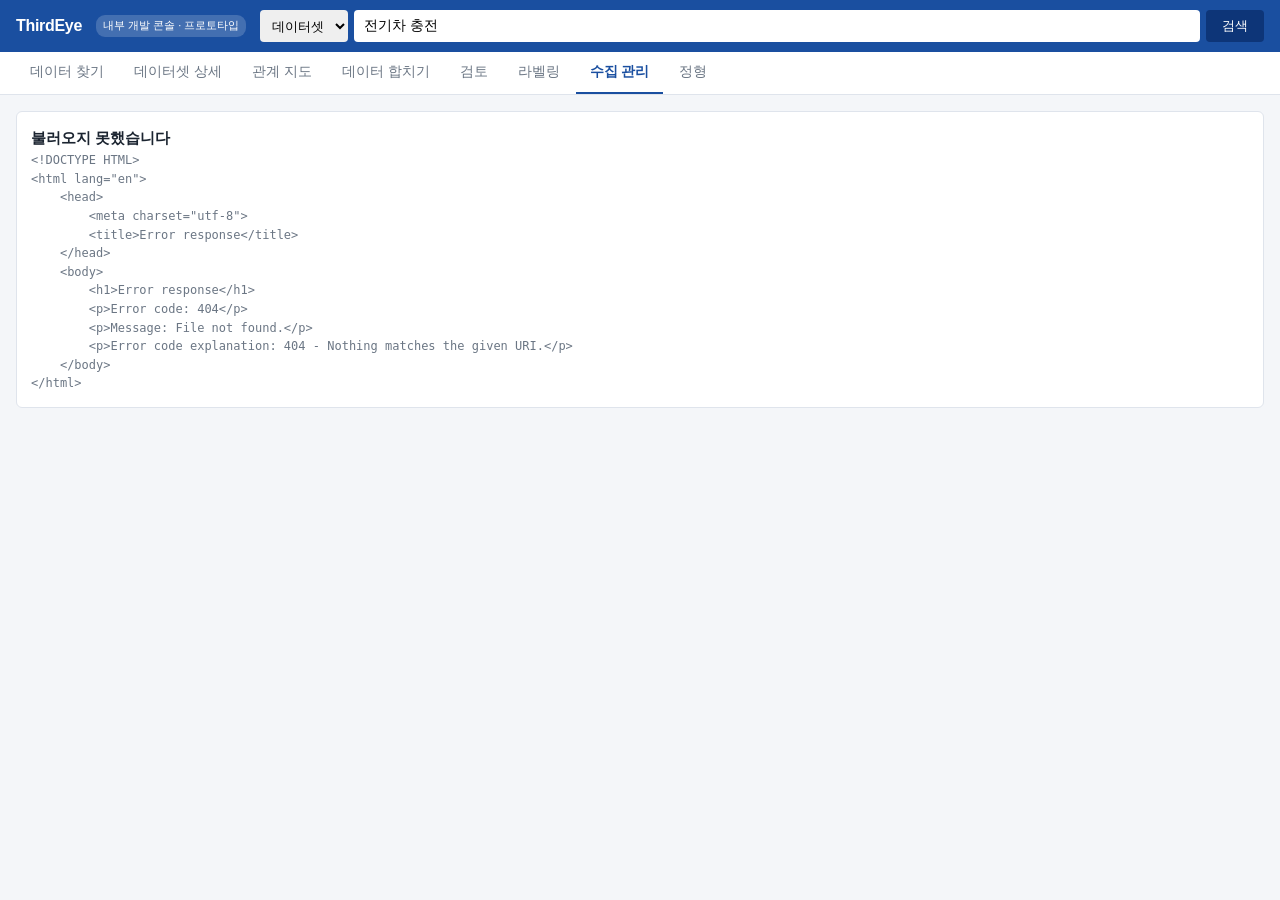
==== src/api/static/index.html @ cdf0adc7 "실 데이터에 붙는 내부 개발 콘솔을 만든다 (D1 프로토타입) 포털이 아니다. 실제 사용자 화면·디자인·배포는 케이웨어 과업이고(D1 목표선 "운영 대시보드 연계(케이웨어 접점)"" ====
<!doctype html>
<html lang="ko">
<head>
<meta charset="utf-8">
<meta name="viewport" content="width=device-width, initial-scale=1">
<title>ThirdEye 내부 개발 콘솔</title>
<style>
  :root{
    --bg:#f4f6f9; --panel:#fff; --line:#dfe4ec; --ink:#1b2430; --muted:#6b7684;
    --brand:#1a4fa0; --brand-ink:#fff; --accent:#0f7b6c; --warn:#b4690e; --bad:#b3261e;
    --chip:#eef2f8;
  }
  *{box-sizing:border-box}
  body{margin:0;background:var(--bg);color:var(--ink);
       font:14px/1.55 -apple-system,BlinkMacSystemFont,"Apple SD Gothic Neo","Segoe UI",sans-serif}
  header{background:var(--brand);color:var(--brand-ink);padding:10px 16px;
         display:flex;align-items:center;gap:14px;flex-wrap:wrap}
  header .brand{font-weight:700;font-size:16px;letter-spacing:-.3px}
  header .tag{font-size:11px;background:rgba(255,255,255,.18);padding:2px 7px;border-radius:9px}
  header form{flex:1;display:flex;gap:6px;min-width:260px}
  header input[type=search]{flex:1;padding:7px 10px;border:0;border-radius:4px;font-size:14px}
  header select{padding:7px 8px;border:0;border-radius:4px}
  header button{padding:7px 16px;border:0;border-radius:4px;background:#0d3578;color:#fff;cursor:pointer}
  nav{background:var(--panel);border-bottom:1px solid var(--line);padding:0 16px;display:flex;gap:2px;overflow-x:auto}
  nav button{background:none;border:0;border-bottom:2px solid transparent;padding:11px 14px;
             cursor:pointer;color:var(--muted);font-size:14px;white-space:nowrap}
  nav button.on{color:var(--brand);border-bottom-color:var(--brand);font-weight:600}
  main{padding:16px;max-width:1280px;margin:0 auto}
  .panel{background:var(--panel);border:1px solid var(--line);border-radius:6px;padding:14px;margin-bottom:14px}
  .panel h2{margin:0 0 2px;font-size:15px}
  .panel .sub{color:var(--muted);font-size:12px;margin-bottom:12px}
  .grid{display:grid;gap:10px}
  .stages{grid-template-columns:repeat(auto-fit,minmax(170px,1fr))}
  .stage{border:1px solid var(--line);border-radius:5px;padding:11px}
  .stage .n{font-size:24px;font-weight:700}
  .stage .l{font-size:12px;color:var(--muted)}
  .stage .note{font-size:11px;color:var(--muted);margin-top:5px;line-height:1.4}
  .stage.alert{background:#fff8ec;border-color:#f0d9ae}
  table{width:100%;border-collapse:collapse;font-size:13px}
  th,td{text-align:left;padding:6px 8px;border-bottom:1px solid var(--line);vertical-align:top}
  th{color:var(--muted);font-weight:600;font-size:12px;white-space:nowrap}
  td.num{text-align:right;font-variant-numeric:tabular-nums}
  .chip{display:inline-block;background:var(--chip);border-radius:10px;padding:1px 8px;font-size:12px;margin:1px 2px 1px 0}
  .chip.t{background:#e6f0ff;color:#14407f}
  .pill{font-size:11px;padding:1px 7px;border-radius:9px;background:var(--chip);color:var(--muted)}
  .pill.ok{background:#e4f4ec;color:var(--accent)} .pill.warn{background:#fdf0dc;color:var(--warn)}
  .pill.bad{background:#fdeceb;color:var(--bad)}
  .hit{border-bottom:1px solid var(--line);padding:10px 2px;cursor:pointer}
  .hit:hover{background:#fafbfd}
  .hit .t{color:var(--brand);font-weight:600}
  .hit .m{color:var(--muted);font-size:12px;margin-top:3px}
  button.act{border:1px solid var(--line);background:#fff;border-radius:4px;padding:4px 11px;cursor:pointer;font-size:13px}
  button.act:hover{border-color:var(--brand);color:var(--brand)}
  button.act.ok:hover{border-color:var(--accent);color:var(--accent)}
  button.act.bad:hover{border-color:var(--bad);color:var(--bad)}
  button.act.sel{background:var(--brand);color:#fff;border-color:var(--brand)}
  .empty{padding:36px 14px;text-align:center;color:var(--muted)}
  .empty b{display:block;color:var(--ink);margin-bottom:6px;font-size:15px}
  .bar{height:7px;background:var(--chip);border-radius:4px;overflow:hidden}
  .bar>i{display:block;height:100%;background:var(--accent)}
  .two{display:grid;grid-template-columns:1fr 1fr;gap:10px}
  .ev{font-size:12px;color:var(--muted);background:#fafbfd;border:1px solid var(--line);
      border-radius:4px;padding:7px 9px;margin-top:6px}
  pre{margin:0;font-size:12px;white-space:pre-wrap;word-break:break-all}
  .scroll{overflow-x:auto}
  a.link{color:var(--brand);cursor:pointer;text-decoration:none}
  .muted{color:var(--muted)}
  .warnbox{background:#fff8ec;border:1px solid #f0d9ae;border-radius:5px;padding:9px 11px;font-size:12.5px;margin-bottom:12px}
</style>
</head>
<body>
<header>
  <span class="brand">ThirdEye</span>
  <span class="tag">내부 개발 콘솔 · 프로토타입</span>
  <form id="qf">
    <select id="qsrc">
      <option value="dataset">데이터셋</option>
      <option value="video">영상</option>
      <option value="news">뉴스</option>
      <option value="blog">블로그</option>
    </select>
    <input type="search" id="q" placeholder="검색어를 입력하세요" value="전기차 충전">
    <button type="submit">검색</button>
  </form>
</header>

<nav id="nav"></nav>
<main id="view"><div class="empty">불러오는 중…</div></main>

<script>
const API = "";
const TABS = [
  ["find",   "데이터 찾기"],
  ["detail", "데이터셋 상세"],
  ["graph",  "관계 지도"],
  ["bundle", "데이터 합치기"],
  ["review", "검토"],
  ["label",  "라벨링"],
  ["ops",    "수집 관리"],
  ["struct", "정형"],
];
let tab = "ops", current = null, lastSearch = null, labelState = null;

const $ = s => document.querySelector(s);
const esc = s => String(s ?? "").replace(/[&<>"]/g, c => ({"&":"&amp;","<":"&lt;",">":"&gt;",'"':"&quot;"}[c]));
const num = n => (n ?? 0).toLocaleString("ko-KR");
const when = t => t ? String(t).replace("T"," ").slice(0,16) : "—";
async function api(p, opt){ const r = await fetch(API+p, opt); if(!r.ok) throw new Error(await r.text()); return r.json(); }
function post(p, body){ return api(p, {method:"POST", headers:{"Content-Type":"application/json"}, body:JSON.stringify(body)}); }

function drawNav(){
  $("#nav").innerHTML = TABS.map(([k,l]) =>
    `<button class="${k===tab?'on':''}" data-k="${k}">${l}</button>`).join("");
  $("#nav").querySelectorAll("button").forEach(b =>
    b.onclick = () => { tab = b.dataset.k; drawNav(); render(); });
}
function show(html){ $("#view").innerHTML = html; }
function loading(){ show('<div class="empty">불러오는 중…</div>'); }
function fail(e){ show(`<div class="panel"><h2>불러오지 못했습니다</h2><pre class="muted">${esc(e.message)}</pre></div>`); }

/* ── 수집 관리 (와이즈넛 화면1) ───────────────────────────────── */
async function viewOps(){
  loading();
  const [ov, reg, runs] = await Promise.all([
    api("/v1/console/overview"), api("/v1/console/registry"), api("/v1/console/runs?limit=30")]);
  const w = ov.waiting_on_human;
  const stages = ov.stages.map(s => `
    <div class="stage ${s.key==='review'&&s.count?'alert':''}">
      <div class="l">${esc(s.label)}</div>
      <div class="n">${num(s.count)}<span class="l"> ${esc(s.unit)}</span></div>
      <div class="note">${esc(s.note)}</div></div>`).join("");
  const types = ov.by_type.map(t => `<tr><td>${esc(t.source_type)}</td>
      <td class="num">${num(t.datasets)}</td><td class="num">${num(t.items)}</td></tr>`).join("");
  const driftCols = reg.drift_columns;
  const rows = reg.items.map(r => `<tr>
      <td>${esc(r.title)}<div class="muted" style="font-size:11px">${esc(r.dataset_id)}</div></td>
      <td><span class="pill ${r.status==='active'?'ok':r.status==='error'?'bad':''}">${esc(r.status)}</span></td>
      <td class="num">${num(r.item_count)}</td>
      <td>${when(r.last_collected_at)}</td><td>${when(r.next_collect_at)}</td>
      ${driftCols ? `<td>${r.source_schema_changed_at ? '<span class="pill warn">변경</span> '+when(r.source_schema_changed_at)
          : (r.source_schema_checked_at ? '<span class="pill ok">동일</span>' : '<span class="muted">미검사</span>')}</td>` : ""}
    </tr>`).join("");
  const log = runs.items.map(r => `<tr>
      <td>${when(r.started_at)}</td><td>${esc(r.title ?? r.dataset_id)}</td>
      <td>${esc(r.activity_type)}</td><td class="num">${num(r.rows_affected)}</td>
      <td><span class="pill ${r.status==='success'?'ok':'bad'}">${esc(r.status)}</span></td>
      <td>${esc(r.triggered_by ?? "")}</td></tr>`).join("");
  show(`
    <div class="panel"><h2>수집 현황</h2>
      <div class="sub">단계별 적체와 실행 이력. 와이즈넛 설계 초안 §5.1 화면1에 대응한다.</div>
      <div class="grid stages">${stages}</div></div>

    <div class="panel"><h2>사람이 처리해야 진도가 나가는 것</h2>
      <div class="sub">이 콘솔을 만든 이유다. 아래 셋은 자동으로 끝나지 않는다.</div>
      <table><tbody>
        <tr><td>관계 검토 대기</td><td class="num">${num(w.relations)}건</td>
            <td><a class="link" onclick="go('review')">검토 화면 →</a></td></tr>
        <tr><td>분류 추천(사용자 선택 대기)</td><td class="num">${num(w.category_suggestions)}건</td>
            <td class="muted">ADR-020 — 자동 부여하지 않는다</td></tr>
        <tr><td>검색 평가 라벨</td><td class="num">${num(w.labels_done)} / ${num(w.labels_total)}</td>
            <td><a class="link" onclick="go('label')">라벨링 화면 →</a></td></tr>
      </tbody></table></div>

    <div class="panel"><h2>소스 유형별</h2>
      <table><thead><tr><th>source_type</th><th class="num">데이터셋</th><th class="num">아이템</th></tr></thead>
      <tbody>${types}</tbody></table></div>

    <div class="panel"><h2>데이터셋 운영 현황</h2>
      <div class="sub">${driftCols ? "원천 스키마 드리프트 감지 결과를 함께 표시한다."
        : "⚠️ 드리프트 컬럼이 아직 없다 — sql/migration_2026_11_04_source_schema_drift.sql 미적용"}</div>
      <div class="scroll"><table><thead><tr><th>데이터셋</th><th>상태</th><th class="num">아이템</th>
        <th>마지막 수집</th><th>다음 예정</th>${driftCols?"<th>원천 스키마</th>":""}</tr></thead>
      <tbody>${rows}</tbody></table></div></div>

    <div class="panel"><h2>실행 이력</h2>
      <div class="sub">상태에 사유를 병기하지 않는다. 사유는 상세로 분리한다(와이즈넛 §5.1).</div>
      <div class="scroll"><table><thead><tr><th>시작</th><th>대상</th><th>작업</th>
        <th class="num">건수</th><th>상태</th><th>실행자</th></tr></thead><tbody>${log}</tbody></table></div></div>`);
}

/* ── 데이터 찾기 (와이즈넛 화면3) ─────────────────────────────── */
async function runSearch(){
  const q = $("#q").value.trim(), src = $("#qsrc").value;
  if(!q) return;
  tab = "find"; drawNav(); loading();
  try{
    lastSearch = await api(`/v1/search?q=${encodeURIComponent(q)}&source=${src}&limit=20&explain=true`);
    render();
  }catch(e){ fail(e); }
}
function viewFind(){
  if(!lastSearch) return show(`<div class="empty"><b>검색어를 입력하세요</b>
      벡터·키워드 두 채널을 RRF로 결합합니다(ADR-010). 결과에 두 채널의 순위가 그대로 실립니다.</div>`);
  const r = lastSearch, rt = r.rarest_token;
  const hits = r.hits.map(h => `
    <div class="hit" ${r.source==='dataset'?`onclick="openDataset('${esc(h.id)}')"`:""}>
      <div class="t">${esc(h.title)}</div>
      <div class="m">${esc(h.subtitle ?? "")}</div>
      <div class="m">
        <span class="pill">RRF ${h.rrf?.toFixed(4) ?? "—"}</span>
        <span class="pill ${h.vec_rank?'ok':''}">벡터 ${h.vec_rank ?? "미검출"}</span>
        <span class="pill ${h.kw_rank?'ok':''}">키워드 ${h.kw_rank ?? "미검출"}</span>
      </div>
      ${h.ai_summary?`<div class="ev">${esc(h.ai_summary)}</div>`:""}
      ${(h.ai_keywords||[]).map(k=>`<span class="chip">${esc(k)}</span>`).join("")}
    </div>`).join("");
  show(`
    <div class="panel">
      <h2>“${esc(r.query)}” 검색 결과 ${num(r.total)}건</h2>
      <div class="sub">소스: ${esc(r.source)} · 형태소: ${r.tokens.map(t=>esc(t)).join(" · ")}</div>
      ${rt ? `<div class="warnbox">최희귀어 <b>${esc(rt.token)}</b> — 문서빈도 ${num(rt.df)}건
        ${rt.absent ? "· <b>이 말이 색인에 전혀 없다. 답이 없을 가능성이 높다</b>(ADR-018)" : ""}</div>` : ""}
      ${hits || '<div class="empty">결과가 없습니다</div>'}
    </div>`);
}

/* ── 데이터셋 상세 (와이즈넛 화면4) ───────────────────────────── */
async function openDataset(id){ current = id; tab = "detail"; drawNav(); render(); }
async function viewDetail(){
  if(!current) return show(`<div class="empty"><b>데이터셋을 고르세요</b>
      '데이터 찾기'에서 소스를 <b>데이터셋</b>으로 두고 검색한 뒤 결과를 누르면 열립니다.</div>`);
  loading();
  const [d, f, it] = await Promise.all([
    api(`/v1/datasets/${encodeURIComponent(current)}`),
    api(`/v1/console/datasets/${encodeURIComponent(current)}/features`),
    api(`/v1/console/datasets/${encodeURIComponent(current)}/items?limit=10`)]);
  const feat = Object.fromEntries(f.items.map(x => [x.feature_name, x.value]));
  const kw = (feat.top_keywords||[]).map(k => `<span class="chip t">${esc(k.term||k)}</span>`).join("");
  const rep = (feat.representative_text||[]).map(t => `<li>${esc(t)}</li>`).join("");
  const sug = (feat.suggested_category||[]).map(c =>
      `<button class="act">${esc(c.name||c.category||JSON.stringify(c))}</button>`).join(" ");
  const prev = it.items.length ? `<div class="scroll"><table><thead><tr>${
      it.columns.map(c=>`<th>${esc(c)}</th>`).join("")}</tr></thead><tbody>${
      it.items.map(row=>`<tr>${it.columns.map(c=>`<td>${esc(String(row[c]??"")).slice(0,90)}</td>`).join("")}</tr>`).join("")
    }</tbody></table></div>` : `<div class="empty">${esc(it.reason||"아이템이 없습니다")}</div>`;
  const byType = {};
  (d.relations||[]).forEach(r => (byType[r.relation_type] ||= []).push(r));
  const rels = Object.entries(byType).map(([t, arr]) => `
      <div style="margin-bottom:10px"><b>${esc(t)}</b>
      ${arr.map(r=>`<div class="hit" onclick="openDataset('${esc(r.target_dataset_id||r.dataset_id)}')">
        <div class="t">${esc(r.title||r.target_dataset_id)}</div>
        <div class="m"><span class="pill">${(r.score??0).toFixed(4)}</span>
        ${r.status?`<span class="pill ${r.status==='APPROVED'?'ok':'warn'}">${esc(r.status)}</span>`:""}
        ${(r.evidence?.shared_keywords||[]).slice(0,6).map(k=>`<span class="chip">${esc(k)}</span>`).join("")}
        </div></div>`).join("")}</div>`).join("")
    || '<div class="empty">연관 데이터셋이 없습니다</div>';
  show(`
    <div class="panel"><h2>${esc(d.title)}</h2>
      <div class="sub">${esc(d.dataset_id)}</div>
      <p>${esc(d.description||"")}</p>
      <table><tbody>
        <tr><th>제공기관</th><td>${esc(d.publisher)}</td><th>원천</th><td>${esc(d.source)}</td></tr>
        <tr><th>소스 유형</th><td>${esc(d.source_type)}</td><th>아이템</th><td>${num(d.item_count)}</td></tr>
        <tr><th>수록 기간</th><td>${esc(d.temporal_start??"—")} ~ ${esc(d.temporal_end??"진행 중")}</td>
            <th>라이선스</th><td>${esc(d.license??"—")}</td></tr>
      </tbody></table>
      <div style="margin-top:8px">${(d.keywords||[]).map(k=>`<span class="chip">${esc(k)}</span>`).join("")}</div>
      <div style="margin-top:10px"><button class="act" onclick="openGraph('${esc(d.dataset_id)}')">관계 지도 보기 →</button></div>
    </div>

    <div class="two">
      <div class="panel"><h2>B1 특징</h2>
        <div class="sub">등록 메타가 아니라 <b>아이템에서 역산한</b> 것이다 — 설명이 평균 28자라 그대로는 못 쓴다.</div>
        <div>${kw || '<span class="muted">키워드 없음</span>'}</div>
        ${rep?`<div class="sub" style="margin-top:10px">대표 문장</div><ul>${rep}</ul>`:""}
        ${sug?`<div class="sub" style="margin-top:10px">분류 추천 — 사용자가 고른다(ADR-020)</div>${sug}`:""}
      </div>
      <div class="panel"><h2>연관 데이터셋</h2>
        <div class="sub">관계 유형별로 묶어 제시한다(와이즈넛 §5.2 화면4).</div>${rels}</div>
    </div>

    <div class="panel"><h2>데이터 미리보기</h2>
      <div class="sub">${it.table ? esc(it.table)+" 상위 10건" : ""}</div>${prev}</div>`);
}

/* ── 관계 지도 (와이즈넛 화면5) ───────────────────────────────── */
async function openGraph(id){ current = id; tab = "graph"; drawNav(); render(); }
async function viewGraph(){
  if(!current) return show(`<div class="empty"><b>기준 데이터셋이 필요합니다</b>
      상세 화면에서 ‘관계 지도 보기’를 누르세요.</div>`);
  loading();
  const g = await api(`/v1/console/datasets/${encodeURIComponent(current)}/graph?hops=2&per_node=5`);
  const W=900,H=520,CX=W/2,CY=H/2;
  const byHop={}; g.nodes.forEach(n => (byHop[n.hop] ||= []).push(n));
  const pos={};
  Object.entries(byHop).forEach(([h,list]) => list.forEach((n,i) => {
    const r = +h * 185, a = (i/list.length)*2*Math.PI - Math.PI/2;
    pos[n.dataset_id] = +h===0 ? [CX,CY] : [CX+r*Math.cos(a), CY+r*Math.sin(a)];
  }));
  const COLOR={SEMANTICALLY_RELATED:"#1a4fa0", KEYWORD_OVERLAP:"#0f7b6c"};
  const lines = g.edges.filter(e=>pos[e.source_dataset_id]&&pos[e.target_dataset_id]).map(e=>{
    const [x1,y1]=pos[e.source_dataset_id], [x2,y2]=pos[e.target_dataset_id];
    return `<line x1="${x1}" y1="${y1}" x2="${x2}" y2="${y2}" stroke="${COLOR[e.relation_type]||"#aab"}"
            stroke-opacity="${e.status==='APPROVED'?0.75:0.3}" stroke-width="${e.hop===1?2:1}"/>`;}).join("");
  const dots = g.nodes.map(n=>{
    const [x,y]=pos[n.dataset_id]; const root = n.hop===0;
    return `<g style="cursor:pointer" onclick="openDataset('${esc(n.dataset_id)}')">
      <circle cx="${x}" cy="${y}" r="${root?13:8}" fill="${root?"#1a4fa0":"#6b8fc7"}"/>
      <text x="${x}" y="${y-16}" text-anchor="middle" font-size="11" fill="#1b2430">${esc((n.title||"").slice(0,18))}</text>
      <text x="${x}" y="${y+20}" text-anchor="middle" font-size="9.5" fill="#6b7684">${esc(n.source_type)} · ${num(n.item_count)}</text>
    </g>`;}).join("");
  const tbl = g.edges.map(e=>`<tr><td>${e.hop}</td><td>${esc(e.source_dataset_id)}</td>
      <td>${esc(e.relation_type)}</td><td class="num">${(e.score??0).toFixed(4)}</td>
      <td>${esc(e.target_dataset_id)}</td>
      <td>${esc((e.evidence?.shared_keywords||[]).join(", "))}</td></tr>`).join("");
  show(`
    <div class="panel"><h2>관계 지도</h2>
      <div class="sub">목록으로 표현할 수 없는 <b>다단계 연결</b>이 이 화면의 존재 이유다(와이즈넛 §5.2).
        중심이 기준 데이터셋이고, 거리가 단계 수(hop)다. 흐린 선은 아직 검토 대기(PENDING)다.</div>
      <div class="scroll"><svg width="${W}" height="${H}">${lines}${dots}</svg></div>
      <div>${Object.entries(COLOR).map(([k,v])=>`<span class="chip" style="border-left:9px solid ${v}">${k}</span>`).join("")}</div>
    </div>
    <div class="panel"><h2>관계 목록</h2>
      <div class="sub">색 구분이 어려운 경우를 위해 표를 함께 제공한다(와이즈넛 §5.2).</div>
      <div class="scroll"><table><thead><tr><th>hop</th><th>source</th><th>유형</th>
        <th class="num">점수</th><th>target</th><th>공유 키워드</th></tr></thead><tbody>${tbl}</tbody></table></div></div>`);
}

/* ── 데이터 합치기 = C2 활용 목적 묶음 ───────────────────────── */
async function viewBundle(){
  const purpose = (window._purpose ?? "");
  show(`<div class="panel"><h2>데이터 합치기 — 활용 목적 묶음</h2>
    <div class="sub">검색어가 아니라 <b>하고 싶은 일</b>을 적는다. 검색으로 씨앗을 찾고 관계로 넓힌 뒤
      순위로 합친다(C2). 왜 묶였는지가 각 항목에 붙는다.</div>
    <form onsubmit="doBundle(event)" style="display:flex;gap:6px;margin-bottom:12px">
      <input id="purpose" style="flex:1;padding:8px;border:1px solid var(--line);border-radius:4px"
             value="${esc(purpose||"전기차 충전 인프라 수요를 분석하고 싶다")}">
      <button class="act" type="submit">묶기</button></form>
    <div id="bundleOut"></div></div>`);
}
async function doBundle(ev){
  ev.preventDefault();
  const p = $("#purpose").value.trim(); window._purpose = p;
  $("#bundleOut").innerHTML = '<div class="empty">묶는 중…</div>';
  const b = await api(`/v1/discover?purpose=${encodeURIComponent(p)}&top_k=10`);
  $("#bundleOut").innerHTML = (b.note?`<div class="warnbox">${esc(b.note)}</div>`:"") +
    (b.bundle.length ? b.bundle.map(x=>`
      <div class="hit" onclick="openDataset('${esc(x.dataset_id)}')">
        <div class="t">${esc(x.title)}</div>
        <div class="m"><span class="pill">${x.score.toFixed(4)}</span>
          <span class="pill ${x.reached_by==='both'?'ok':''}">${esc(x.reached_by)}</span></div>
        <div class="ev">${esc(x.why)}</div></div>`).join("")
      : '<div class="empty">묶인 데이터셋이 없습니다</div>');
}

/* ── 검토 (와이즈넛 화면2의 우리 버전) ───────────────────────── */
async function viewReview(){
  loading();
  const r = await api("/v1/console/review/relations?status=PENDING&limit=50");
  if(!r.items.length) return show('<div class="empty"><b>검토 대기가 없습니다</b></div>');
  show(`<div class="panel"><h2>관계 검토 — ${num(r.items.length)}건</h2>
    <div class="sub">자동 산출은 <b>확정이 아니다</b>. 근거(evidence)를 보고 사람이 정한다.
      B2를 다시 돌려도 여기서 바꾼 것은 지워지지 않는다.</div>
    ${r.items.map(x=>`<div class="hit" id="rel${x.id}">
      <div class="t">${esc(x.source_title)} <span class="muted">↔</span> ${esc(x.target_title)}</div>
      <div class="m"><span class="pill">${esc(x.relation_type)}</span>
        <span class="pill">점수 ${(x.score??0).toFixed(4)}</span>
        <span class="pill">${esc(x.method)}</span></div>
      <div class="ev">${esc(JSON.stringify(x.evidence))}</div>
      <div style="margin-top:7px">
        <button class="act ok" onclick="decide(${x.id},'APPROVED',event)">승인</button>
        <button class="act bad" onclick="decide(${x.id},'REJECTED',event)">거부</button></div>
    </div>`).join("")}</div>`);
}
async function decide(id, action, ev){
  ev.stopPropagation();
  await post("/v1/console/review/relations", {id, action});
  const el = document.getElementById("rel"+id);
  el.style.opacity = .4;
  el.querySelector("div[style]").innerHTML =
    `<span class="pill ${action==='APPROVED'?'ok':'bad'}">${action}</span>`;
}

/* ── 라벨링 (대기 #1) ─────────────────────────────────────────── */
async function viewLabel(){
  if(!labelState){ loading(); labelState = await api("/v1/console/labeling"); labelState.i = 0; }
  const st = labelState, q = st.queries[st.i];
  if(!q) return show('<div class="empty"><b>채점할 질의가 없습니다</b></div>');
  const pct = st.progress.total ? Math.round(st.progress.done/st.progress.total*100) : 0;
  show(`<div class="panel">
      <h2>검색 평가 라벨링</h2>
      <div class="sub">질의 ${st.i+1} / ${st.queries.length} · 전체 ${num(st.progress.done)} / ${num(st.progress.total)}건 (${pct}%)
        — 이게 끝나야 C1 완료 판정이 됩니다.</div>
      <div class="bar"><i style="width:${pct}%"></i></div>
      <div style="margin:12px 0"><b style="font-size:16px">${esc(q.query)}</b>
        <span class="muted">(${esc(q.query_id)})</span></div>
      ${q.candidates.map(c=>`<div class="hit" style="cursor:default">
        <div class="t">${esc(c.title)}</div>
        <div class="m">${esc(c.doc_id)}</div>
        <div style="margin-top:5px">
          ${[0,1,2].map(g=>`<button class="act ${c.grade===g?'sel':''}"
             onclick="grade('${esc(q.query_id)}','${esc(c.doc_id)}',${g},this)">${g}</button>`).join(" ")}
          <span class="muted" style="margin-left:8px">0 무관 · 1 부분 · 2 적합</span>
        </div></div>`).join("")}
      <div style="margin-top:12px">
        <button class="act" onclick="moveQ(-1)">← 이전</button>
        <button class="act" onclick="moveQ(1)">다음 →</button></div>
    </div>`);
}
function moveQ(d){ labelState.i = Math.max(0, Math.min(labelState.queries.length-1, labelState.i+d)); render(); }
async function grade(query_id, doc_id, g, btn){
  const res = await post("/v1/console/labeling", {query_id, doc_id, grade:g});
  labelState.progress = res.progress;
  const q = labelState.queries.find(x=>x.query_id===query_id);
  q.candidates.find(c=>String(c.doc_id)===String(doc_id)).grade = g;
  btn.parentElement.querySelectorAll("button").forEach(b=>b.classList.remove("sel"));
  btn.classList.add("sel");
}

/* ── 정형 (비워 둔다) ─────────────────────────────────────────── */
function viewStruct(){
  show(`<div class="panel"><h2>정형 데이터</h2>
    <div class="empty"><b>아직 들어오지 않았습니다</b>
      <p><code>meta_datagokr_file</code> 0건 · <code>meta_datagokr_file_vec</code> 0건</p>
      <p class="muted" style="max-width:640px;margin:10px auto">
        정형은 data.go.kr 목록 1건이 곧 데이터셋이라 제목·기관·갱신주기·라이선스를 <b>파싱으로 채웁니다.</b>
        비정형은 원천에 ‘데이터셋’이라는 개념이 없어 사람이 정의해야 하고, 그 아래 아이템만 자동으로 찹니다.<br><br>
        저장 형식(<code>vec_role</code>)과 임베딩 모델 규약은 와이즈넛 협의 중입니다.
        합의 전에 화면을 만들면 결과에 따라 다시 만들게 되므로 비워 둡니다.</p>
    </div></div>`);
}

function go(k){ tab = k; drawNav(); render(); }
function render(){
  const f = {ops:viewOps, find:viewFind, detail:viewDetail, graph:viewGraph,
             bundle:viewBundle, review:viewReview, label:viewLabel, struct:viewStruct}[tab];
  try{ const r = f(); if(r && r.catch) r.catch(fail); }catch(e){ fail(e); }
}
$("#qf").onsubmit = e => { e.preventDefault(); runSearch(); };
drawNav(); render();
</script>
</body>
</html>
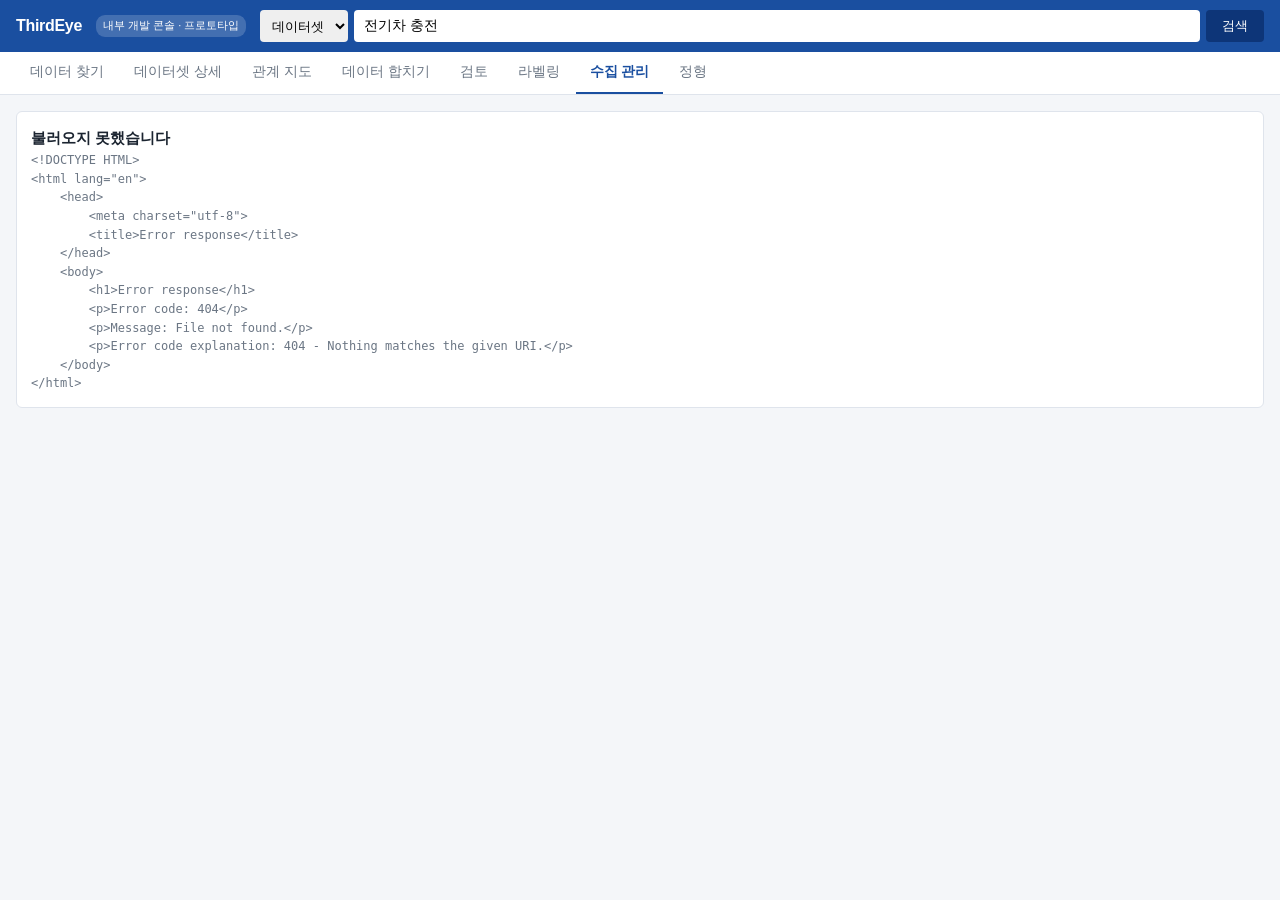
==== commit 62a81233: "콘솔 프런트를 화면별 모듈로 나눈다 (빌드 체인 없이) 433줄 한 파일에 화면 8개가 들어 있어 더 키우면 서로 밟는다. 화면 1개 = 파일 1개로 나눴다. 빌드 체인은 들이지 " ====
--- a/src/api/static/index.html
+++ b/src/api/static/index.html
@@ -4,69 +4,10 @@
 <meta charset="utf-8">
 <meta name="viewport" content="width=device-width, initial-scale=1">
 <title>ThirdEye 내부 개발 콘솔</title>
-<style>
-  :root{
-    --bg:#f4f6f9; --panel:#fff; --line:#dfe4ec; --ink:#1b2430; --muted:#6b7684;
-    --brand:#1a4fa0; --brand-ink:#fff; --accent:#0f7b6c; --warn:#b4690e; --bad:#b3261e;
-    --chip:#eef2f8;
-  }
-  *{box-sizing:border-box}
-  body{margin:0;background:var(--bg);color:var(--ink);
-       font:14px/1.55 -apple-system,BlinkMacSystemFont,"Apple SD Gothic Neo","Segoe UI",sans-serif}
-  header{background:var(--brand);color:var(--brand-ink);padding:10px 16px;
-         display:flex;align-items:center;gap:14px;flex-wrap:wrap}
-  header .brand{font-weight:700;font-size:16px;letter-spacing:-.3px}
-  header .tag{font-size:11px;background:rgba(255,255,255,.18);padding:2px 7px;border-radius:9px}
-  header form{flex:1;display:flex;gap:6px;min-width:260px}
-  header input[type=search]{flex:1;padding:7px 10px;border:0;border-radius:4px;font-size:14px}
-  header select{padding:7px 8px;border:0;border-radius:4px}
-  header button{padding:7px 16px;border:0;border-radius:4px;background:#0d3578;color:#fff;cursor:pointer}
-  nav{background:var(--panel);border-bottom:1px solid var(--line);padding:0 16px;display:flex;gap:2px;overflow-x:auto}
-  nav button{background:none;border:0;border-bottom:2px solid transparent;padding:11px 14px;
-             cursor:pointer;color:var(--muted);font-size:14px;white-space:nowrap}
-  nav button.on{color:var(--brand);border-bottom-color:var(--brand);font-weight:600}
-  main{padding:16px;max-width:1280px;margin:0 auto}
-  .panel{background:var(--panel);border:1px solid var(--line);border-radius:6px;padding:14px;margin-bottom:14px}
-  .panel h2{margin:0 0 2px;font-size:15px}
-  .panel .sub{color:var(--muted);font-size:12px;margin-bottom:12px}
-  .grid{display:grid;gap:10px}
-  .stages{grid-template-columns:repeat(auto-fit,minmax(170px,1fr))}
-  .stage{border:1px solid var(--line);border-radius:5px;padding:11px}
-  .stage .n{font-size:24px;font-weight:700}
-  .stage .l{font-size:12px;color:var(--muted)}
-  .stage .note{font-size:11px;color:var(--muted);margin-top:5px;line-height:1.4}
-  .stage.alert{background:#fff8ec;border-color:#f0d9ae}
-  table{width:100%;border-collapse:collapse;font-size:13px}
-  th,td{text-align:left;padding:6px 8px;border-bottom:1px solid var(--line);vertical-align:top}
-  th{color:var(--muted);font-weight:600;font-size:12px;white-space:nowrap}
-  td.num{text-align:right;font-variant-numeric:tabular-nums}
-  .chip{display:inline-block;background:var(--chip);border-radius:10px;padding:1px 8px;font-size:12px;margin:1px 2px 1px 0}
-  .chip.t{background:#e6f0ff;color:#14407f}
-  .pill{font-size:11px;padding:1px 7px;border-radius:9px;background:var(--chip);color:var(--muted)}
-  .pill.ok{background:#e4f4ec;color:var(--accent)} .pill.warn{background:#fdf0dc;color:var(--warn)}
-  .pill.bad{background:#fdeceb;color:var(--bad)}
-  .hit{border-bottom:1px solid var(--line);padding:10px 2px;cursor:pointer}
-  .hit:hover{background:#fafbfd}
-  .hit .t{color:var(--brand);font-weight:600}
-  .hit .m{color:var(--muted);font-size:12px;margin-top:3px}
-  button.act{border:1px solid var(--line);background:#fff;border-radius:4px;padding:4px 11px;cursor:pointer;font-size:13px}
-  button.act:hover{border-color:var(--brand);color:var(--brand)}
-  button.act.ok:hover{border-color:var(--accent);color:var(--accent)}
-  button.act.bad:hover{border-color:var(--bad);color:var(--bad)}
-  button.act.sel{background:var(--brand);color:#fff;border-color:var(--brand)}
-  .empty{padding:36px 14px;text-align:center;color:var(--muted)}
-  .empty b{display:block;color:var(--ink);margin-bottom:6px;font-size:15px}
-  .bar{height:7px;background:var(--chip);border-radius:4px;overflow:hidden}
-  .bar>i{display:block;height:100%;background:var(--accent)}
-  .two{display:grid;grid-template-columns:1fr 1fr;gap:10px}
-  .ev{font-size:12px;color:var(--muted);background:#fafbfd;border:1px solid var(--line);
-      border-radius:4px;padding:7px 9px;margin-top:6px}
-  pre{margin:0;font-size:12px;white-space:pre-wrap;word-break:break-all}
-  .scroll{overflow-x:auto}
-  a.link{color:var(--brand);cursor:pointer;text-decoration:none}
-  .muted{color:var(--muted)}
-  .warnbox{background:#fff8ec;border:1px solid #f0d9ae;border-radius:5px;padding:9px 11px;font-size:12.5px;margin-bottom:12px}
-</style>
+<!-- 빌드 체인이 없다. 브라우저가 ES 모듈을 그대로 읽는다 —
+     고칠 때 새로고침만 하면 되고, 케이웨어가 자기 스택으로 다시 만들 때
+     버려질 도구 설정을 저장소에 남기지 않는다. -->
+<link rel="stylesheet" href="css/console.css">
 </head>
 <body>
 <header>
@@ -86,348 +27,6 @@
 
 <nav id="nav"></nav>
 <main id="view"><div class="empty">불러오는 중…</div></main>
-
-<script>
-const API = "";
-const TABS = [
-  ["find",   "데이터 찾기"],
-  ["detail", "데이터셋 상세"],
-  ["graph",  "관계 지도"],
-  ["bundle", "데이터 합치기"],
-  ["review", "검토"],
-  ["label",  "라벨링"],
-  ["ops",    "수집 관리"],
-  ["struct", "정형"],
-];
-let tab = "ops", current = null, lastSearch = null, labelState = null;
-
-const $ = s => document.querySelector(s);
-const esc = s => String(s ?? "").replace(/[&<>"]/g, c => ({"&":"&amp;","<":"&lt;",">":"&gt;",'"':"&quot;"}[c]));
-const num = n => (n ?? 0).toLocaleString("ko-KR");
-const when = t => t ? String(t).replace("T"," ").slice(0,16) : "—";
-async function api(p, opt){ const r = await fetch(API+p, opt); if(!r.ok) throw new Error(await r.text()); return r.json(); }
-function post(p, body){ return api(p, {method:"POST", headers:{"Content-Type":"application/json"}, body:JSON.stringify(body)}); }
-
-function drawNav(){
-  $("#nav").innerHTML = TABS.map(([k,l]) =>
-    `<button class="${k===tab?'on':''}" data-k="${k}">${l}</button>`).join("");
-  $("#nav").querySelectorAll("button").forEach(b =>
-    b.onclick = () => { tab = b.dataset.k; drawNav(); render(); });
-}
-function show(html){ $("#view").innerHTML = html; }
-function loading(){ show('<div class="empty">불러오는 중…</div>'); }
-function fail(e){ show(`<div class="panel"><h2>불러오지 못했습니다</h2><pre class="muted">${esc(e.message)}</pre></div>`); }
-
-/* ── 수집 관리 (와이즈넛 화면1) ───────────────────────────────── */
-async function viewOps(){
-  loading();
-  const [ov, reg, runs] = await Promise.all([
-    api("/v1/console/overview"), api("/v1/console/registry"), api("/v1/console/runs?limit=30")]);
-  const w = ov.waiting_on_human;
-  const stages = ov.stages.map(s => `
-    <div class="stage ${s.key==='review'&&s.count?'alert':''}">
-      <div class="l">${esc(s.label)}</div>
-      <div class="n">${num(s.count)}<span class="l"> ${esc(s.unit)}</span></div>
-      <div class="note">${esc(s.note)}</div></div>`).join("");
-  const types = ov.by_type.map(t => `<tr><td>${esc(t.source_type)}</td>
-      <td class="num">${num(t.datasets)}</td><td class="num">${num(t.items)}</td></tr>`).join("");
-  const driftCols = reg.drift_columns;
-  const rows = reg.items.map(r => `<tr>
-      <td>${esc(r.title)}<div class="muted" style="font-size:11px">${esc(r.dataset_id)}</div></td>
-      <td><span class="pill ${r.status==='active'?'ok':r.status==='error'?'bad':''}">${esc(r.status)}</span></td>
-      <td class="num">${num(r.item_count)}</td>
-      <td>${when(r.last_collected_at)}</td><td>${when(r.next_collect_at)}</td>
-      ${driftCols ? `<td>${r.source_schema_changed_at ? '<span class="pill warn">변경</span> '+when(r.source_schema_changed_at)
-          : (r.source_schema_checked_at ? '<span class="pill ok">동일</span>' : '<span class="muted">미검사</span>')}</td>` : ""}
-    </tr>`).join("");
-  const log = runs.items.map(r => `<tr>
-      <td>${when(r.started_at)}</td><td>${esc(r.title ?? r.dataset_id)}</td>
-      <td>${esc(r.activity_type)}</td><td class="num">${num(r.rows_affected)}</td>
-      <td><span class="pill ${r.status==='success'?'ok':'bad'}">${esc(r.status)}</span></td>
-      <td>${esc(r.triggered_by ?? "")}</td></tr>`).join("");
-  show(`
-    <div class="panel"><h2>수집 현황</h2>
-      <div class="sub">단계별 적체와 실행 이력. 와이즈넛 설계 초안 §5.1 화면1에 대응한다.</div>
-      <div class="grid stages">${stages}</div></div>
-
-    <div class="panel"><h2>사람이 처리해야 진도가 나가는 것</h2>
-      <div class="sub">이 콘솔을 만든 이유다. 아래 셋은 자동으로 끝나지 않는다.</div>
-      <table><tbody>
-        <tr><td>관계 검토 대기</td><td class="num">${num(w.relations)}건</td>
-            <td><a class="link" onclick="go('review')">검토 화면 →</a></td></tr>
-        <tr><td>분류 추천(사용자 선택 대기)</td><td class="num">${num(w.category_suggestions)}건</td>
-            <td class="muted">ADR-020 — 자동 부여하지 않는다</td></tr>
-        <tr><td>검색 평가 라벨</td><td class="num">${num(w.labels_done)} / ${num(w.labels_total)}</td>
-            <td><a class="link" onclick="go('label')">라벨링 화면 →</a></td></tr>
-      </tbody></table></div>
-
-    <div class="panel"><h2>소스 유형별</h2>
-      <table><thead><tr><th>source_type</th><th class="num">데이터셋</th><th class="num">아이템</th></tr></thead>
-      <tbody>${types}</tbody></table></div>
-
-    <div class="panel"><h2>데이터셋 운영 현황</h2>
-      <div class="sub">${driftCols ? "원천 스키마 드리프트 감지 결과를 함께 표시한다."
-        : "⚠️ 드리프트 컬럼이 아직 없다 — sql/migration_2026_11_04_source_schema_drift.sql 미적용"}</div>
-      <div class="scroll"><table><thead><tr><th>데이터셋</th><th>상태</th><th class="num">아이템</th>
-        <th>마지막 수집</th><th>다음 예정</th>${driftCols?"<th>원천 스키마</th>":""}</tr></thead>
-      <tbody>${rows}</tbody></table></div></div>
-
-    <div class="panel"><h2>실행 이력</h2>
-      <div class="sub">상태에 사유를 병기하지 않는다. 사유는 상세로 분리한다(와이즈넛 §5.1).</div>
-      <div class="scroll"><table><thead><tr><th>시작</th><th>대상</th><th>작업</th>
-        <th class="num">건수</th><th>상태</th><th>실행자</th></tr></thead><tbody>${log}</tbody></table></div></div>`);
-}
-
-/* ── 데이터 찾기 (와이즈넛 화면3) ─────────────────────────────── */
-async function runSearch(){
-  const q = $("#q").value.trim(), src = $("#qsrc").value;
-  if(!q) return;
-  tab = "find"; drawNav(); loading();
-  try{
-    lastSearch = await api(`/v1/search?q=${encodeURIComponent(q)}&source=${src}&limit=20&explain=true`);
-    render();
-  }catch(e){ fail(e); }
-}
-function viewFind(){
-  if(!lastSearch) return show(`<div class="empty"><b>검색어를 입력하세요</b>
-      벡터·키워드 두 채널을 RRF로 결합합니다(ADR-010). 결과에 두 채널의 순위가 그대로 실립니다.</div>`);
-  const r = lastSearch, rt = r.rarest_token;
-  const hits = r.hits.map(h => `
-    <div class="hit" ${r.source==='dataset'?`onclick="openDataset('${esc(h.id)}')"`:""}>
-      <div class="t">${esc(h.title)}</div>
-      <div class="m">${esc(h.subtitle ?? "")}</div>
-      <div class="m">
-        <span class="pill">RRF ${h.rrf?.toFixed(4) ?? "—"}</span>
-        <span class="pill ${h.vec_rank?'ok':''}">벡터 ${h.vec_rank ?? "미검출"}</span>
-        <span class="pill ${h.kw_rank?'ok':''}">키워드 ${h.kw_rank ?? "미검출"}</span>
-      </div>
-      ${h.ai_summary?`<div class="ev">${esc(h.ai_summary)}</div>`:""}
-      ${(h.ai_keywords||[]).map(k=>`<span class="chip">${esc(k)}</span>`).join("")}
-    </div>`).join("");
-  show(`
-    <div class="panel">
-      <h2>“${esc(r.query)}” 검색 결과 ${num(r.total)}건</h2>
-      <div class="sub">소스: ${esc(r.source)} · 형태소: ${r.tokens.map(t=>esc(t)).join(" · ")}</div>
-      ${rt ? `<div class="warnbox">최희귀어 <b>${esc(rt.token)}</b> — 문서빈도 ${num(rt.df)}건
-        ${rt.absent ? "· <b>이 말이 색인에 전혀 없다. 답이 없을 가능성이 높다</b>(ADR-018)" : ""}</div>` : ""}
-      ${hits || '<div class="empty">결과가 없습니다</div>'}
-    </div>`);
-}
-
-/* ── 데이터셋 상세 (와이즈넛 화면4) ───────────────────────────── */
-async function openDataset(id){ current = id; tab = "detail"; drawNav(); render(); }
-async function viewDetail(){
-  if(!current) return show(`<div class="empty"><b>데이터셋을 고르세요</b>
-      '데이터 찾기'에서 소스를 <b>데이터셋</b>으로 두고 검색한 뒤 결과를 누르면 열립니다.</div>`);
-  loading();
-  const [d, f, it] = await Promise.all([
-    api(`/v1/datasets/${encodeURIComponent(current)}`),
-    api(`/v1/console/datasets/${encodeURIComponent(current)}/features`),
-    api(`/v1/console/datasets/${encodeURIComponent(current)}/items?limit=10`)]);
-  const feat = Object.fromEntries(f.items.map(x => [x.feature_name, x.value]));
-  const kw = (feat.top_keywords||[]).map(k => `<span class="chip t">${esc(k.term||k)}</span>`).join("");
-  const rep = (feat.representative_text||[]).map(t => `<li>${esc(t)}</li>`).join("");
-  const sug = (feat.suggested_category||[]).map(c =>
-      `<button class="act">${esc(c.name||c.category||JSON.stringify(c))}</button>`).join(" ");
-  const prev = it.items.length ? `<div class="scroll"><table><thead><tr>${
-      it.columns.map(c=>`<th>${esc(c)}</th>`).join("")}</tr></thead><tbody>${
-      it.items.map(row=>`<tr>${it.columns.map(c=>`<td>${esc(String(row[c]??"")).slice(0,90)}</td>`).join("")}</tr>`).join("")
-    }</tbody></table></div>` : `<div class="empty">${esc(it.reason||"아이템이 없습니다")}</div>`;
-  const byType = {};
-  (d.relations||[]).forEach(r => (byType[r.relation_type] ||= []).push(r));
-  const rels = Object.entries(byType).map(([t, arr]) => `
-      <div style="margin-bottom:10px"><b>${esc(t)}</b>
-      ${arr.map(r=>`<div class="hit" onclick="openDataset('${esc(r.target_dataset_id||r.dataset_id)}')">
-        <div class="t">${esc(r.title||r.target_dataset_id)}</div>
-        <div class="m"><span class="pill">${(r.score??0).toFixed(4)}</span>
-        ${r.status?`<span class="pill ${r.status==='APPROVED'?'ok':'warn'}">${esc(r.status)}</span>`:""}
-        ${(r.evidence?.shared_keywords||[]).slice(0,6).map(k=>`<span class="chip">${esc(k)}</span>`).join("")}
-        </div></div>`).join("")}</div>`).join("")
-    || '<div class="empty">연관 데이터셋이 없습니다</div>';
-  show(`
-    <div class="panel"><h2>${esc(d.title)}</h2>
-      <div class="sub">${esc(d.dataset_id)}</div>
-      <p>${esc(d.description||"")}</p>
-      <table><tbody>
-        <tr><th>제공기관</th><td>${esc(d.publisher)}</td><th>원천</th><td>${esc(d.source)}</td></tr>
-        <tr><th>소스 유형</th><td>${esc(d.source_type)}</td><th>아이템</th><td>${num(d.item_count)}</td></tr>
-        <tr><th>수록 기간</th><td>${esc(d.temporal_start??"—")} ~ ${esc(d.temporal_end??"진행 중")}</td>
-            <th>라이선스</th><td>${esc(d.license??"—")}</td></tr>
-      </tbody></table>
-      <div style="margin-top:8px">${(d.keywords||[]).map(k=>`<span class="chip">${esc(k)}</span>`).join("")}</div>
-      <div style="margin-top:10px"><button class="act" onclick="openGraph('${esc(d.dataset_id)}')">관계 지도 보기 →</button></div>
-    </div>
-
-    <div class="two">
-      <div class="panel"><h2>B1 특징</h2>
-        <div class="sub">등록 메타가 아니라 <b>아이템에서 역산한</b> 것이다 — 설명이 평균 28자라 그대로는 못 쓴다.</div>
-        <div>${kw || '<span class="muted">키워드 없음</span>'}</div>
-        ${rep?`<div class="sub" style="margin-top:10px">대표 문장</div><ul>${rep}</ul>`:""}
-        ${sug?`<div class="sub" style="margin-top:10px">분류 추천 — 사용자가 고른다(ADR-020)</div>${sug}`:""}
-      </div>
-      <div class="panel"><h2>연관 데이터셋</h2>
-        <div class="sub">관계 유형별로 묶어 제시한다(와이즈넛 §5.2 화면4).</div>${rels}</div>
-    </div>
-
-    <div class="panel"><h2>데이터 미리보기</h2>
-      <div class="sub">${it.table ? esc(it.table)+" 상위 10건" : ""}</div>${prev}</div>`);
-}
-
-/* ── 관계 지도 (와이즈넛 화면5) ───────────────────────────────── */
-async function openGraph(id){ current = id; tab = "graph"; drawNav(); render(); }
-async function viewGraph(){
-  if(!current) return show(`<div class="empty"><b>기준 데이터셋이 필요합니다</b>
-      상세 화면에서 ‘관계 지도 보기’를 누르세요.</div>`);
-  loading();
-  const g = await api(`/v1/console/datasets/${encodeURIComponent(current)}/graph?hops=2&per_node=5`);
-  const W=900,H=520,CX=W/2,CY=H/2;
-  const byHop={}; g.nodes.forEach(n => (byHop[n.hop] ||= []).push(n));
-  const pos={};
-  Object.entries(byHop).forEach(([h,list]) => list.forEach((n,i) => {
-    const r = +h * 185, a = (i/list.length)*2*Math.PI - Math.PI/2;
-    pos[n.dataset_id] = +h===0 ? [CX,CY] : [CX+r*Math.cos(a), CY+r*Math.sin(a)];
-  }));
-  const COLOR={SEMANTICALLY_RELATED:"#1a4fa0", KEYWORD_OVERLAP:"#0f7b6c"};
-  const lines = g.edges.filter(e=>pos[e.source_dataset_id]&&pos[e.target_dataset_id]).map(e=>{
-    const [x1,y1]=pos[e.source_dataset_id], [x2,y2]=pos[e.target_dataset_id];
-    return `<line x1="${x1}" y1="${y1}" x2="${x2}" y2="${y2}" stroke="${COLOR[e.relation_type]||"#aab"}"
-            stroke-opacity="${e.status==='APPROVED'?0.75:0.3}" stroke-width="${e.hop===1?2:1}"/>`;}).join("");
-  const dots = g.nodes.map(n=>{
-    const [x,y]=pos[n.dataset_id]; const root = n.hop===0;
-    return `<g style="cursor:pointer" onclick="openDataset('${esc(n.dataset_id)}')">
-      <circle cx="${x}" cy="${y}" r="${root?13:8}" fill="${root?"#1a4fa0":"#6b8fc7"}"/>
-      <text x="${x}" y="${y-16}" text-anchor="middle" font-size="11" fill="#1b2430">${esc((n.title||"").slice(0,18))}</text>
-      <text x="${x}" y="${y+20}" text-anchor="middle" font-size="9.5" fill="#6b7684">${esc(n.source_type)} · ${num(n.item_count)}</text>
-    </g>`;}).join("");
-  const tbl = g.edges.map(e=>`<tr><td>${e.hop}</td><td>${esc(e.source_dataset_id)}</td>
-      <td>${esc(e.relation_type)}</td><td class="num">${(e.score??0).toFixed(4)}</td>
-      <td>${esc(e.target_dataset_id)}</td>
-      <td>${esc((e.evidence?.shared_keywords||[]).join(", "))}</td></tr>`).join("");
-  show(`
-    <div class="panel"><h2>관계 지도</h2>
-      <div class="sub">목록으로 표현할 수 없는 <b>다단계 연결</b>이 이 화면의 존재 이유다(와이즈넛 §5.2).
-        중심이 기준 데이터셋이고, 거리가 단계 수(hop)다. 흐린 선은 아직 검토 대기(PENDING)다.</div>
-      <div class="scroll"><svg width="${W}" height="${H}">${lines}${dots}</svg></div>
-      <div>${Object.entries(COLOR).map(([k,v])=>`<span class="chip" style="border-left:9px solid ${v}">${k}</span>`).join("")}</div>
-    </div>
-    <div class="panel"><h2>관계 목록</h2>
-      <div class="sub">색 구분이 어려운 경우를 위해 표를 함께 제공한다(와이즈넛 §5.2).</div>
-      <div class="scroll"><table><thead><tr><th>hop</th><th>source</th><th>유형</th>
-        <th class="num">점수</th><th>target</th><th>공유 키워드</th></tr></thead><tbody>${tbl}</tbody></table></div></div>`);
-}
-
-/* ── 데이터 합치기 = C2 활용 목적 묶음 ───────────────────────── */
-async function viewBundle(){
-  const purpose = (window._purpose ?? "");
-  show(`<div class="panel"><h2>데이터 합치기 — 활용 목적 묶음</h2>
-    <div class="sub">검색어가 아니라 <b>하고 싶은 일</b>을 적는다. 검색으로 씨앗을 찾고 관계로 넓힌 뒤
-      순위로 합친다(C2). 왜 묶였는지가 각 항목에 붙는다.</div>
-    <form onsubmit="doBundle(event)" style="display:flex;gap:6px;margin-bottom:12px">
-      <input id="purpose" style="flex:1;padding:8px;border:1px solid var(--line);border-radius:4px"
-             value="${esc(purpose||"전기차 충전 인프라 수요를 분석하고 싶다")}">
-      <button class="act" type="submit">묶기</button></form>
-    <div id="bundleOut"></div></div>`);
-}
-async function doBundle(ev){
-  ev.preventDefault();
-  const p = $("#purpose").value.trim(); window._purpose = p;
-  $("#bundleOut").innerHTML = '<div class="empty">묶는 중…</div>';
-  const b = await api(`/v1/discover?purpose=${encodeURIComponent(p)}&top_k=10`);
-  $("#bundleOut").innerHTML = (b.note?`<div class="warnbox">${esc(b.note)}</div>`:"") +
-    (b.bundle.length ? b.bundle.map(x=>`
-      <div class="hit" onclick="openDataset('${esc(x.dataset_id)}')">
-        <div class="t">${esc(x.title)}</div>
-        <div class="m"><span class="pill">${x.score.toFixed(4)}</span>
-          <span class="pill ${x.reached_by==='both'?'ok':''}">${esc(x.reached_by)}</span></div>
-        <div class="ev">${esc(x.why)}</div></div>`).join("")
-      : '<div class="empty">묶인 데이터셋이 없습니다</div>');
-}
-
-/* ── 검토 (와이즈넛 화면2의 우리 버전) ───────────────────────── */
-async function viewReview(){
-  loading();
-  const r = await api("/v1/console/review/relations?status=PENDING&limit=50");
-  if(!r.items.length) return show('<div class="empty"><b>검토 대기가 없습니다</b></div>');
-  show(`<div class="panel"><h2>관계 검토 — ${num(r.items.length)}건</h2>
-    <div class="sub">자동 산출은 <b>확정이 아니다</b>. 근거(evidence)를 보고 사람이 정한다.
-      B2를 다시 돌려도 여기서 바꾼 것은 지워지지 않는다.</div>
-    ${r.items.map(x=>`<div class="hit" id="rel${x.id}">
-      <div class="t">${esc(x.source_title)} <span class="muted">↔</span> ${esc(x.target_title)}</div>
-      <div class="m"><span class="pill">${esc(x.relation_type)}</span>
-        <span class="pill">점수 ${(x.score??0).toFixed(4)}</span>
-        <span class="pill">${esc(x.method)}</span></div>
-      <div class="ev">${esc(JSON.stringify(x.evidence))}</div>
-      <div style="margin-top:7px">
-        <button class="act ok" onclick="decide(${x.id},'APPROVED',event)">승인</button>
-        <button class="act bad" onclick="decide(${x.id},'REJECTED',event)">거부</button></div>
-    </div>`).join("")}</div>`);
-}
-async function decide(id, action, ev){
-  ev.stopPropagation();
-  await post("/v1/console/review/relations", {id, action});
-  const el = document.getElementById("rel"+id);
-  el.style.opacity = .4;
-  el.querySelector("div[style]").innerHTML =
-    `<span class="pill ${action==='APPROVED'?'ok':'bad'}">${action}</span>`;
-}
-
-/* ── 라벨링 (대기 #1) ─────────────────────────────────────────── */
-async function viewLabel(){
-  if(!labelState){ loading(); labelState = await api("/v1/console/labeling"); labelState.i = 0; }
-  const st = labelState, q = st.queries[st.i];
-  if(!q) return show('<div class="empty"><b>채점할 질의가 없습니다</b></div>');
-  const pct = st.progress.total ? Math.round(st.progress.done/st.progress.total*100) : 0;
-  show(`<div class="panel">
-      <h2>검색 평가 라벨링</h2>
-      <div class="sub">질의 ${st.i+1} / ${st.queries.length} · 전체 ${num(st.progress.done)} / ${num(st.progress.total)}건 (${pct}%)
-        — 이게 끝나야 C1 완료 판정이 됩니다.</div>
-      <div class="bar"><i style="width:${pct}%"></i></div>
-      <div style="margin:12px 0"><b style="font-size:16px">${esc(q.query)}</b>
-        <span class="muted">(${esc(q.query_id)})</span></div>
-      ${q.candidates.map(c=>`<div class="hit" style="cursor:default">
-        <div class="t">${esc(c.title)}</div>
-        <div class="m">${esc(c.doc_id)}</div>
-        <div style="margin-top:5px">
-          ${[0,1,2].map(g=>`<button class="act ${c.grade===g?'sel':''}"
-             onclick="grade('${esc(q.query_id)}','${esc(c.doc_id)}',${g},this)">${g}</button>`).join(" ")}
-          <span class="muted" style="margin-left:8px">0 무관 · 1 부분 · 2 적합</span>
-        </div></div>`).join("")}
-      <div style="margin-top:12px">
-        <button class="act" onclick="moveQ(-1)">← 이전</button>
-        <button class="act" onclick="moveQ(1)">다음 →</button></div>
-    </div>`);
-}
-function moveQ(d){ labelState.i = Math.max(0, Math.min(labelState.queries.length-1, labelState.i+d)); render(); }
-async function grade(query_id, doc_id, g, btn){
-  const res = await post("/v1/console/labeling", {query_id, doc_id, grade:g});
-  labelState.progress = res.progress;
-  const q = labelState.queries.find(x=>x.query_id===query_id);
-  q.candidates.find(c=>String(c.doc_id)===String(doc_id)).grade = g;
-  btn.parentElement.querySelectorAll("button").forEach(b=>b.classList.remove("sel"));
-  btn.classList.add("sel");
-}
-
-/* ── 정형 (비워 둔다) ─────────────────────────────────────────── */
-function viewStruct(){
-  show(`<div class="panel"><h2>정형 데이터</h2>
-    <div class="empty"><b>아직 들어오지 않았습니다</b>
-      <p><code>meta_datagokr_file</code> 0건 · <code>meta_datagokr_file_vec</code> 0건</p>
-      <p class="muted" style="max-width:640px;margin:10px auto">
-        정형은 data.go.kr 목록 1건이 곧 데이터셋이라 제목·기관·갱신주기·라이선스를 <b>파싱으로 채웁니다.</b>
-        비정형은 원천에 ‘데이터셋’이라는 개념이 없어 사람이 정의해야 하고, 그 아래 아이템만 자동으로 찹니다.<br><br>
-        저장 형식(<code>vec_role</code>)과 임베딩 모델 규약은 와이즈넛 협의 중입니다.
-        합의 전에 화면을 만들면 결과에 따라 다시 만들게 되므로 비워 둡니다.</p>
-    </div></div>`);
-}
-
-function go(k){ tab = k; drawNav(); render(); }
-function render(){
-  const f = {ops:viewOps, find:viewFind, detail:viewDetail, graph:viewGraph,
-             bundle:viewBundle, review:viewReview, label:viewLabel, struct:viewStruct}[tab];
-  try{ const r = f(); if(r && r.catch) r.catch(fail); }catch(e){ fail(e); }
-}
-$("#qf").onsubmit = e => { e.preventDefault(); runSearch(); };
-drawNav(); render();
-</script>
+<script type="module" src="js/app.js"></script>
 </body>
 </html>
--- a/src/api/static/css/console.css
+++ b/src/api/static/css/console.css
@@ -0,0 +1,61 @@
+  :root{
+    --bg:#f4f6f9; --panel:#fff; --line:#dfe4ec; --ink:#1b2430; --muted:#6b7684;
+    --brand:#1a4fa0; --brand-ink:#fff; --accent:#0f7b6c; --warn:#b4690e; --bad:#b3261e;
+    --chip:#eef2f8;
+  }
+  *{box-sizing:border-box}
+  body{margin:0;background:var(--bg);color:var(--ink);
+       font:14px/1.55 -apple-system,BlinkMacSystemFont,"Apple SD Gothic Neo","Segoe UI",sans-serif}
+  header{background:var(--brand);color:var(--brand-ink);padding:10px 16px;
+         display:flex;align-items:center;gap:14px;flex-wrap:wrap}
+  header .brand{font-weight:700;font-size:16px;letter-spacing:-.3px}
+  header .tag{font-size:11px;background:rgba(255,255,255,.18);padding:2px 7px;border-radius:9px}
+  header form{flex:1;display:flex;gap:6px;min-width:260px}
+  header input[type=search]{flex:1;padding:7px 10px;border:0;border-radius:4px;font-size:14px}
+  header select{padding:7px 8px;border:0;border-radius:4px}
+  header button{padding:7px 16px;border:0;border-radius:4px;background:#0d3578;color:#fff;cursor:pointer}
+  nav{background:var(--panel);border-bottom:1px solid var(--line);padding:0 16px;display:flex;gap:2px;overflow-x:auto}
+  nav button{background:none;border:0;border-bottom:2px solid transparent;padding:11px 14px;
+             cursor:pointer;color:var(--muted);font-size:14px;white-space:nowrap}
+  nav button.on{color:var(--brand);border-bottom-color:var(--brand);font-weight:600}
+  main{padding:16px;max-width:1280px;margin:0 auto}
+  .panel{background:var(--panel);border:1px solid var(--line);border-radius:6px;padding:14px;margin-bottom:14px}
+  .panel h2{margin:0 0 2px;font-size:15px}
+  .panel .sub{color:var(--muted);font-size:12px;margin-bottom:12px}
+  .grid{display:grid;gap:10px}
+  .stages{grid-template-columns:repeat(auto-fit,minmax(170px,1fr))}
+  .stage{border:1px solid var(--line);border-radius:5px;padding:11px}
+  .stage .n{font-size:24px;font-weight:700}
+  .stage .l{font-size:12px;color:var(--muted)}
+  .stage .note{font-size:11px;color:var(--muted);margin-top:5px;line-height:1.4}
+  .stage.alert{background:#fff8ec;border-color:#f0d9ae}
+  table{width:100%;border-collapse:collapse;font-size:13px}
+  th,td{text-align:left;padding:6px 8px;border-bottom:1px solid var(--line);vertical-align:top}
+  th{color:var(--muted);font-weight:600;font-size:12px;white-space:nowrap}
+  td.num{text-align:right;font-variant-numeric:tabular-nums}
+  .chip{display:inline-block;background:var(--chip);border-radius:10px;padding:1px 8px;font-size:12px;margin:1px 2px 1px 0}
+  .chip.t{background:#e6f0ff;color:#14407f}
+  .pill{font-size:11px;padding:1px 7px;border-radius:9px;background:var(--chip);color:var(--muted)}
+  .pill.ok{background:#e4f4ec;color:var(--accent)} .pill.warn{background:#fdf0dc;color:var(--warn)}
+  .pill.bad{background:#fdeceb;color:var(--bad)}
+  .hit{border-bottom:1px solid var(--line);padding:10px 2px;cursor:pointer}
+  .hit:hover{background:#fafbfd}
+  .hit .t{color:var(--brand);font-weight:600}
+  .hit .m{color:var(--muted);font-size:12px;margin-top:3px}
+  button.act{border:1px solid var(--line);background:#fff;border-radius:4px;padding:4px 11px;cursor:pointer;font-size:13px}
+  button.act:hover{border-color:var(--brand);color:var(--brand)}
+  button.act.ok:hover{border-color:var(--accent);color:var(--accent)}
+  button.act.bad:hover{border-color:var(--bad);color:var(--bad)}
+  button.act.sel{background:var(--brand);color:#fff;border-color:var(--brand)}
+  .empty{padding:36px 14px;text-align:center;color:var(--muted)}
+  .empty b{display:block;color:var(--ink);margin-bottom:6px;font-size:15px}
+  .bar{height:7px;background:var(--chip);border-radius:4px;overflow:hidden}
+  .bar>i{display:block;height:100%;background:var(--accent)}
+  .two{display:grid;grid-template-columns:1fr 1fr;gap:10px}
+  .ev{font-size:12px;color:var(--muted);background:#fafbfd;border:1px solid var(--line);
+      border-radius:4px;padding:7px 9px;margin-top:6px}
+  pre{margin:0;font-size:12px;white-space:pre-wrap;word-break:break-all}
+  .scroll{overflow-x:auto}
+  a.link{color:var(--brand);cursor:pointer;text-decoration:none}
+  .muted{color:var(--muted)}
+  .warnbox{background:#fff8ec;border:1px solid #f0d9ae;border-radius:5px;padding:9px 11px;font-size:12.5px;margin-bottom:12px}
